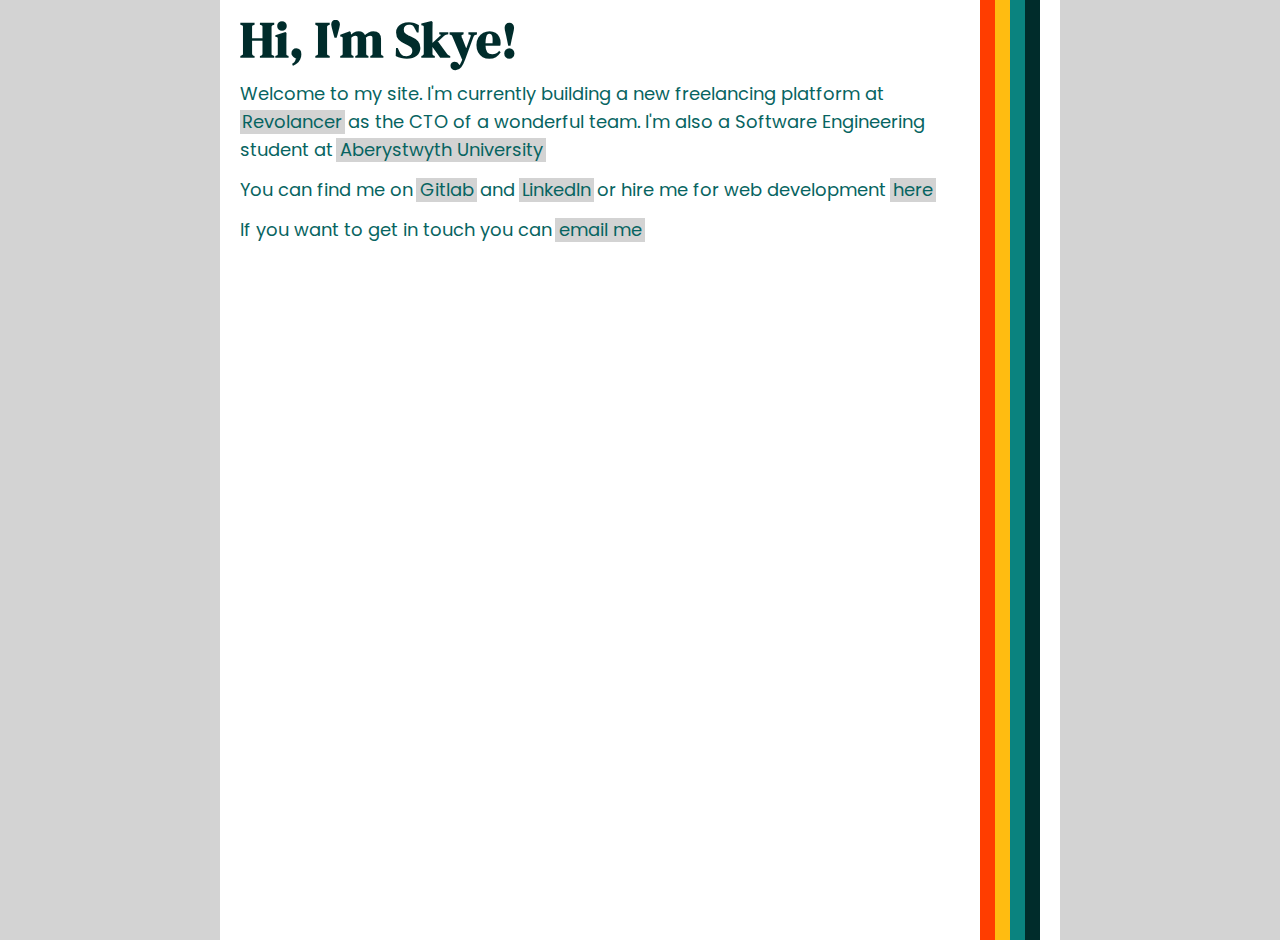
==== index.html @ 21f15841 "Fix linkedin url" ====
<!DOCTYPE html>
<html lang="en">
    <head>
        <title>Skye Brady</title>

        <meta charset="utf-8" />
        <meta name="viewport" content="width=device-width, initial-scale=1.0">

        <link rel="stylesheet" type="text/css" href="style.css" />
    </head>
    <body>
        <section id="main">
            <h1>Hi, I'm Skye!</h1>
            <p>
                Welcome to my site. I'm currently building a new freelancing platform at <a href="https://revolancer.com/" target="_blank" rel="noreferrer" class="primary-link">Revolancer</a> as the CTO of a wonderful team.
                I'm also a Software Engineering student at <a href="https://aber.ac.uk" target="_blank" rel="noreferrer" class="primary-link">Aberystwyth University</a>
            </p>
            <p>
                You can find me on <a href="https://gitlab.com/flickwire" target="_blank" rel="noreferrer" class="primary-link">Gitlab</a> and <a href="https://linkedin.com/in/skyebrady" target="_blank" rel="noreferrer" class="primary-link">LinkedIn</a> or hire me 
                for web development <a href="https://blueskye.revol.im/" target="_blank" rel="noreferrer" class="primary-link">here</a>
            </p>
            <p>
                If you want to get in touch you can <a href="mailto:skye@blueskye.co.uk" target="_blank" class="primary-link">email me</a>
            </p>
        </section>
        <div id="stripes"></div>
    </body>
</html>
---- style.css ----
@import url('https://fonts.googleapis.com/css?family=DM+Serif+Display|Poppins&display=swap');

/*pallette #002C2B,#FF3D00,#FFBC11,#0A837F,#076461,#002C2B,#FF3D00,#FFBC11 */

html {
    height: 100%;
    background-color: lightgray;
}

body {
    font-family: 'Poppins', sans-serif;
    font-size: large;
    background-color: white;
    color: #076461;
    position: relative;
    max-width: 800px;
    margin: 0 auto;
    height: 100%;
    overflow: hidden;
    padding: 1.25rem;
}

h1 {
    font-family: 'DM Serif Display', serif;
    font-size: 3.125rem;
    color: #002C2B;
    margin: 0 0 1.25rem 0;
    line-height: 2.5rem;
}

p {
    margin: 0 0 0.75rem 0;
    line-height: 1.75rem;
}

.primary-link {
    color: inherit;
    text-decoration: none;
    background-color: lightgray;
    display: inline-block;
    line-height: 1.5rem;
    padding: 0 0.2rem;
    margin: 0 -0.1rem;
}

.primary-link:hover {
    position: relative;
    top: -0.075rem;
    left: -0.075rem;
    box-shadow: 0.15rem 0.15rem 0 0 gray;
}

.secondary-link {
    color: #0A837F;
    text-decoration: none;
    box-shadow: inset 0 -0.15rem 0 0 white, inset 0 -0.3rem 0 0 #002C2B;
}

.primary-button {
    color: white;
    text-decoration: none;
    background-color: #0A837F;
    font-weight: bold;
    font-size: 1.2rem;
    display: inline-block;
    line-height: 1.5rem;
    padding: 0.1rem 0.4rem;
}

#main {
    margin: 0 5rem 0 0;
    overflow-y: auto;
    height: 90%;
}

#stripes {
    position: absolute;
    top: 0;
    right: 0;
    height: 100%;
    width: 3.75rem;
    margin-right: 1.25rem;
    overflow: hidden;
    background: linear-gradient(
        to right,
        #FF3D00,
        #FF3D00 25%,
        #FFBC11 25%,
        #FFBC11 50%,
        #0A837F 50%,
        #0A837F 75%,
        #002C2B 75%,
        #002C2B
    );
}
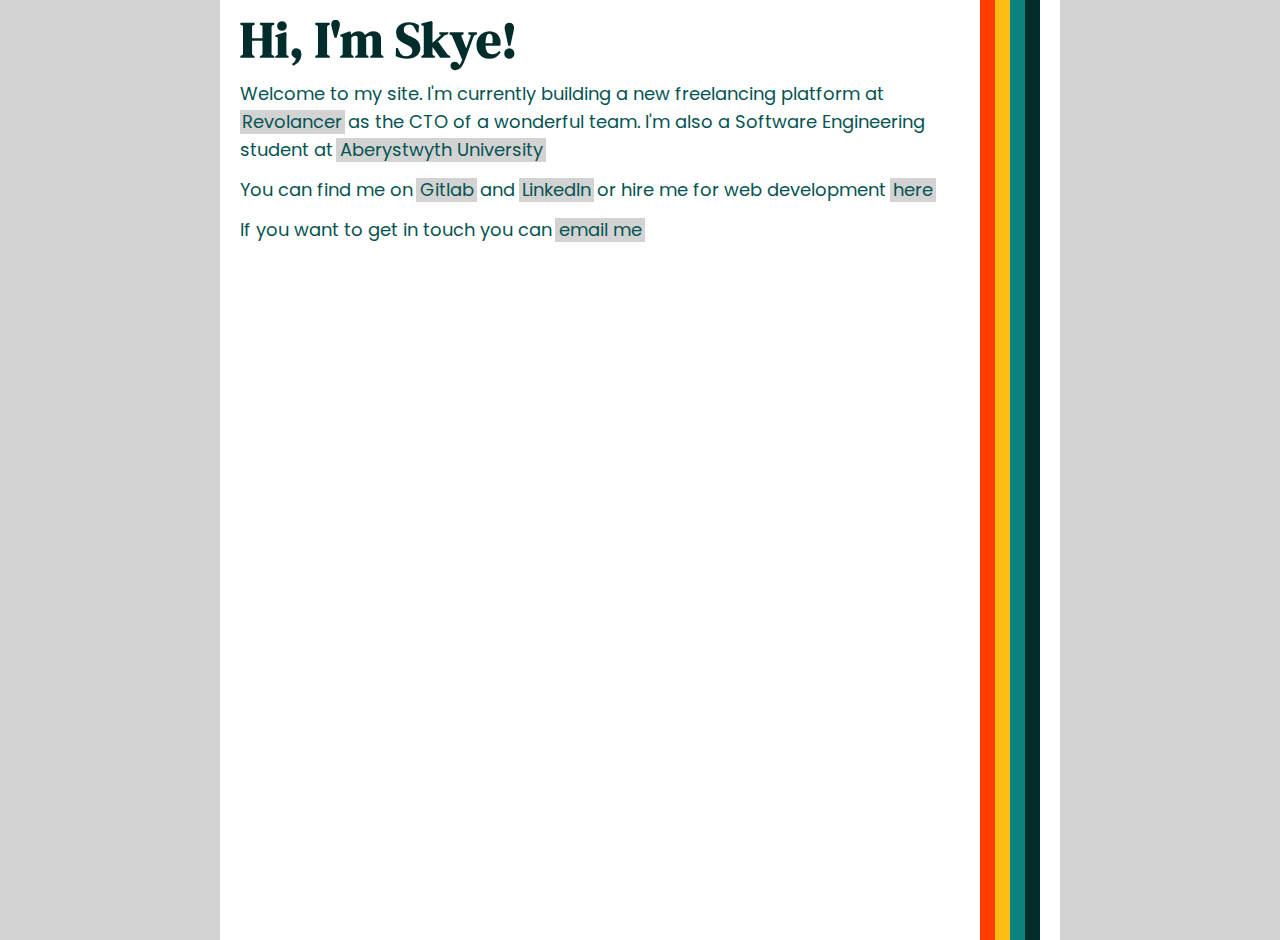
==== commit cf22860f: "Add json-LD" ====
--- a/index.html
+++ b/index.html
@@ -7,22 +7,54 @@
         <meta name="viewport" content="width=device-width, initial-scale=1.0">
 
         <link rel="stylesheet" type="text/css" href="style.css" />
+
+        <script type='application/ld+json'>
+            {
+            "@context": "http://www.schema.org",
+            "@type": "person",
+            "name": "Skye Brady",
+            "jobTitle": "Chief Technology Officer & Co-Founder",
+            "worksFor": {
+                "@type": "Organisation",
+                "name": "Revolancer Ltd",
+                "url": "https://revolancer.com/",
+                "logo": "https://revolancer.com/data/themes/topwork/assets/images/logo.png"
+            }
+            "height": "171cm",
+            "gender": "agender",
+            "url": "https://blueskye.co.uk/",
+            "sameAs": [
+                "https://gitlab.com/flickwire",
+                "https://www.linkedin.com/in/skyebrady",
+                "https://revolancer.com/user/blueskye/"
+            ],
+            "image": "https://revolancer.com/data/themes/topwork/assets/images/page/about/team/skye.png",
+            "address": {
+                "@type": "PostalAddress",
+                "addressCountry": "United Kingdom"
+            },
+            "email": "skye@blueskye.co.uk",
+            "birthDate": "1993-15-10",
+            "alumniOf": "Aberystwyth University",
+            "nationality": "British"
+            }
+        </script>
     </head>
     <body>
-        <section id="main">
-            <h1>Hi, I'm Skye!</h1>
+        <main aria-labelledby="main-title" id="main">
+            <h1 id="main-title">Hi, I'm Skye!</h1>
             <p>
-                Welcome to my site. I'm currently building a new freelancing platform at <a href="https://revolancer.com/" target="_blank" rel="noreferrer" class="primary-link">Revolancer</a> as the CTO of a wonderful team.
-                I'm also a Software Engineering student at <a href="https://aber.ac.uk" target="_blank" rel="noreferrer" class="primary-link">Aberystwyth University</a>
+                Welcome to my site. I'm currently building a new freelancing platform at <a href="https://revolancer.com/" target="_blank" rel="noreferrer" class="primary-link" title="Revolancer">Revolancer</a> as the CTO of a wonderful team.
+                I'm also a Software Engineering student at <a href="https://aber.ac.uk" target="_blank" rel="noreferrer" class="primary-link" title="Aberystwyth University">Aberystwyth University</a>
             </p>
             <p>
-                You can find me on <a href="https://gitlab.com/flickwire" target="_blank" rel="noreferrer" class="primary-link">Gitlab</a> and <a href="https://linkedin.com/in/skyebrady" target="_blank" rel="noreferrer" class="primary-link">LinkedIn</a> or hire me 
-                for web development <a href="https://blueskye.revol.im/" target="_blank" rel="noreferrer" class="primary-link">here</a>
+                You can find me on <a href="https://gitlab.com/flickwire" target="_blank" rel="noreferrer" class="primary-link" title="My Gitlab Account">Gitlab</a> and <a href="https://linkedin.com/in/skyebrady" target="_blank" rel="noreferrer" class="primary-link" title="My LinkedIn Profile">LinkedIn</a> or hire me 
+                for web development <a href="https://blueskye.revol.im/" target="_blank" rel="noreferrer" class="primary-link" title="My Revolancer Profile">here</a>
             </p>
             <p>
                 If you want to get in touch you can <a href="mailto:skye@blueskye.co.uk" target="_blank" class="primary-link">email me</a>
             </p>
-        </section>
-        <div id="stripes"></div>
+        </main>
+        <div id="stripes" role="presentation"></div>
     </body>
 </html>
--- a/style.css
+++ b/style.css
@@ -11,7 +11,7 @@
     font-family: 'Poppins', sans-serif;
     font-size: large;
     background-color: white;
-    color: #076461;
+    color: #055452;
     position: relative;
     max-width: 800px;
     margin: 0 auto;
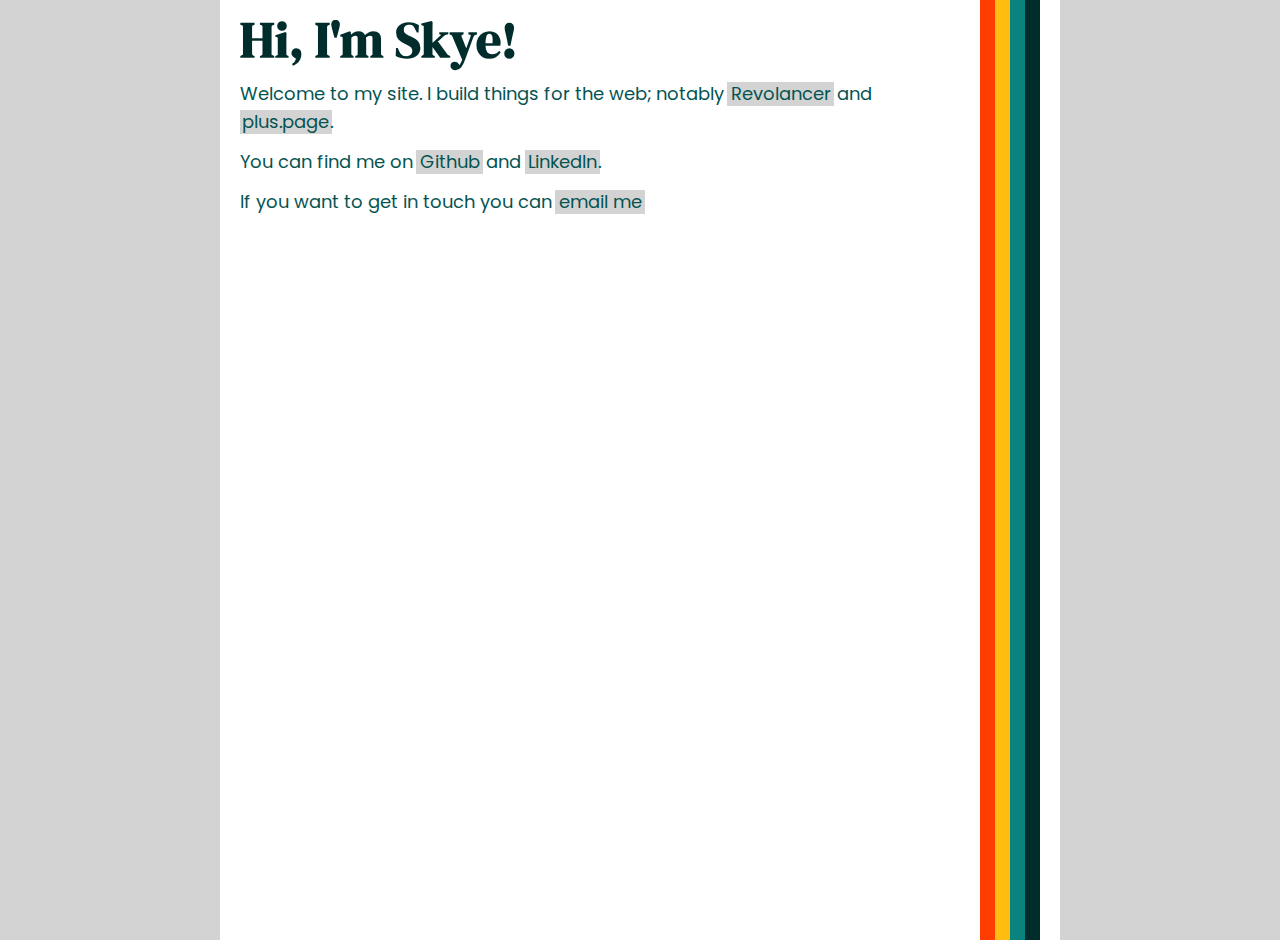
==== commit 2babda3e: "Update blurb & links" ====
--- a/index.html
+++ b/index.html
@@ -15,11 +15,11 @@
             "name": "Skye Brady",
             "jobTitle": "Chief Technology Officer & Co-Founder",
             "worksFor": {
-                "@type": "Organisation",
+                "@type": "Organization",
                 "name": "Revolancer Ltd",
                 "url": "https://revolancer.com/",
                 "logo": "https://revolancer.com/data/themes/topwork/assets/images/logo.png"
-            }
+            },
             "height": "171cm",
             "gender": "agender",
             "url": "https://blueskye.co.uk/",
@@ -44,12 +44,10 @@
         <main aria-labelledby="main-title" id="main">
             <h1 id="main-title">Hi, I'm Skye!</h1>
             <p>
-                Welcome to my site. I'm currently building a new freelancing platform at <a href="https://revolancer.com/" target="_blank" rel="noreferrer" class="primary-link" title="Revolancer">Revolancer</a> as the CTO of a wonderful team.
-                I'm also a Software Engineering student at <a href="https://aber.ac.uk" target="_blank" rel="noreferrer" class="primary-link" title="Aberystwyth University">Aberystwyth University</a>
+                Welcome to my site. I build things for the web; notably <a href="https://revolancer.com/" target="_blank" rel="noreferrer" class="primary-link" title="Revolancer">Revolancer</a> and <a href="https://plus.page/" target="_blank" rel="noreferrer" class="primary-link" title="plus.page">plus.page</a>.
             </p>
             <p>
-                You can find me on <a href="https://gitlab.com/flickwire" target="_blank" rel="noreferrer" class="primary-link" title="My Gitlab Account">Gitlab</a> and <a href="https://linkedin.com/in/skyebrady" target="_blank" rel="noreferrer" class="primary-link" title="My LinkedIn Profile">LinkedIn</a> or hire me 
-                for web development <a href="https://blueskye.revol.im/" target="_blank" rel="noreferrer" class="primary-link" title="My Revolancer Profile">here</a>
+                You can find me on <a href="https://github.com/flickwire" target="_blank" rel="noreferrer" class="primary-link" title="My Github Account">Github</a> and <a href="https://linkedin.com/in/skyebrady" target="_blank" rel="noreferrer" class="primary-link" title="My LinkedIn Profile">LinkedIn</a>.
             </p>
             <p>
                 If you want to get in touch you can <a href="mailto:skye@blueskye.co.uk" target="_blank" class="primary-link">email me</a>
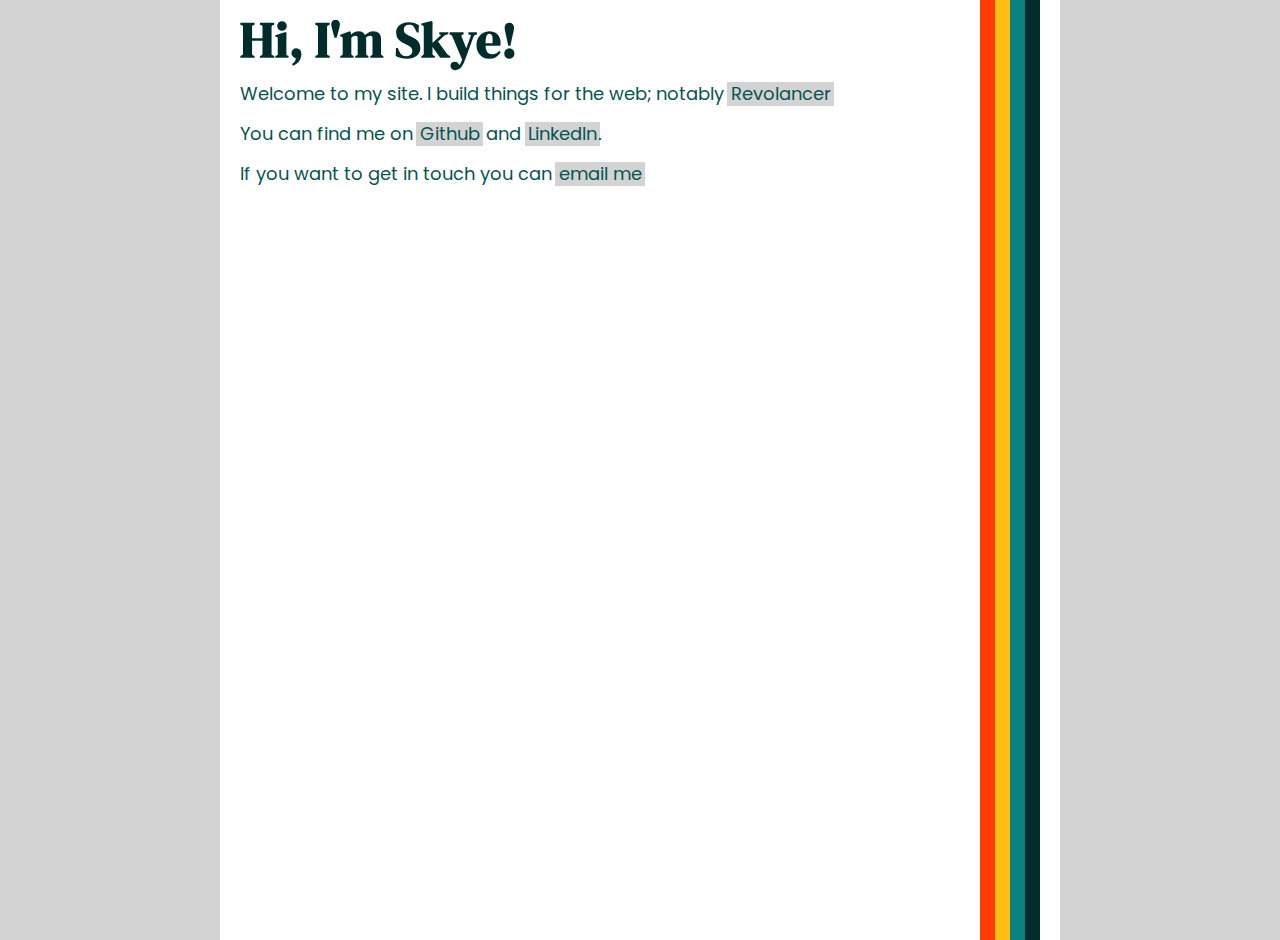
==== commit 2f675fcc: "Remove link to plus.page" ====
--- a/index.html
+++ b/index.html
@@ -44,7 +44,7 @@
         <main aria-labelledby="main-title" id="main">
             <h1 id="main-title">Hi, I'm Skye!</h1>
             <p>
-                Welcome to my site. I build things for the web; notably <a href="https://revolancer.com/" target="_blank" rel="noreferrer" class="primary-link" title="Revolancer">Revolancer</a> and <a href="https://plus.page/" target="_blank" rel="noreferrer" class="primary-link" title="plus.page">plus.page</a>.
+                Welcome to my site. I build things for the web; notably <a href="https://revolancer.com/" target="_blank" rel="noreferrer" class="primary-link" title="Revolancer">Revolancer</a>
             </p>
             <p>
                 You can find me on <a href="https://github.com/flickwire" target="_blank" rel="noreferrer" class="primary-link" title="My Github Account">Github</a> and <a href="https://linkedin.com/in/skyebrady" target="_blank" rel="noreferrer" class="primary-link" title="My LinkedIn Profile">LinkedIn</a>.
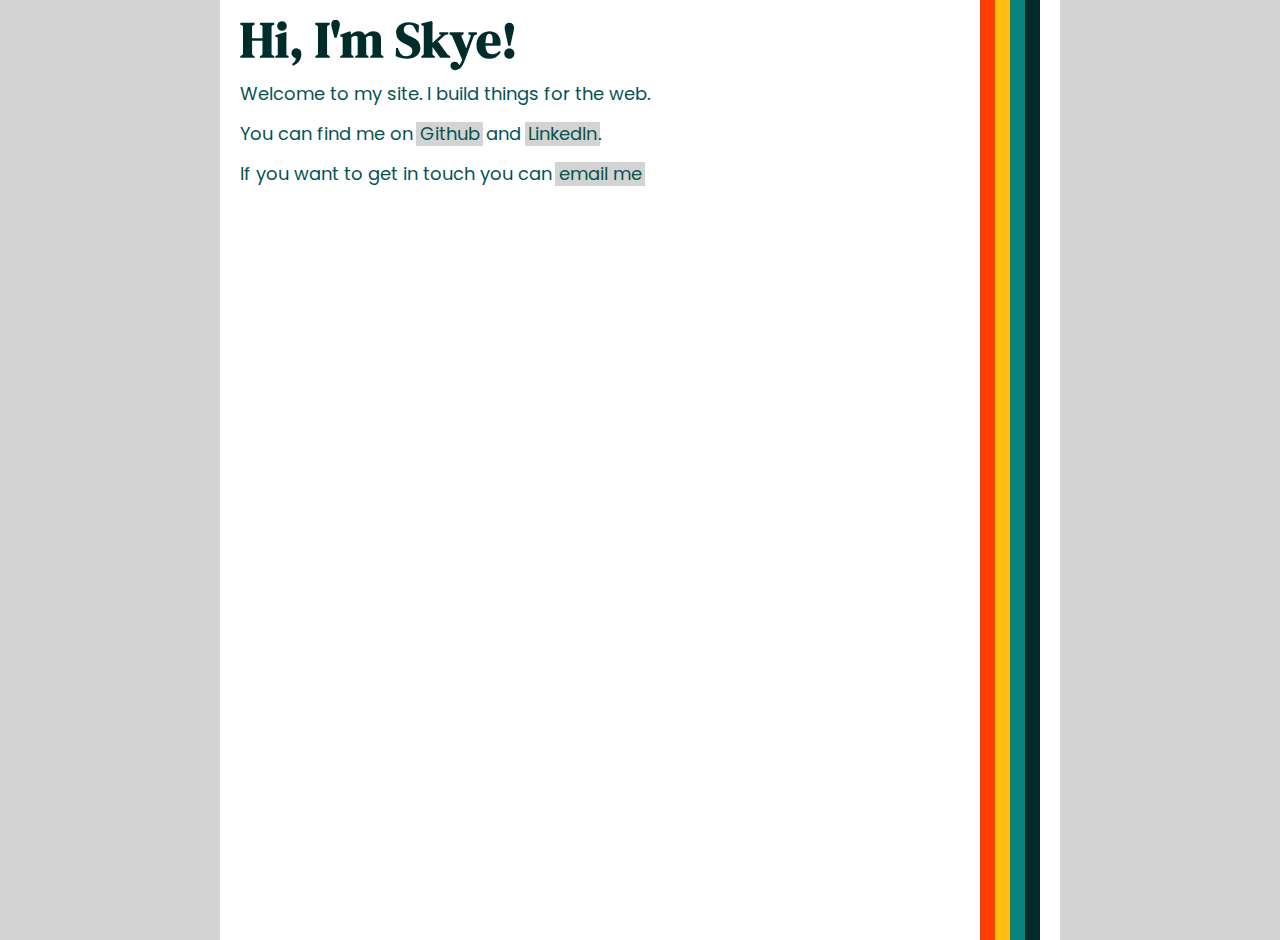
==== commit 6d1ff758: "Update index.html" ====
--- a/index.html
+++ b/index.html
@@ -7,44 +7,12 @@
         <meta name="viewport" content="width=device-width, initial-scale=1.0">
 
         <link rel="stylesheet" type="text/css" href="style.css" />
-
-        <script type='application/ld+json'>
-            {
-            "@context": "http://www.schema.org",
-            "@type": "person",
-            "name": "Skye Brady",
-            "jobTitle": "Chief Technology Officer & Co-Founder",
-            "worksFor": {
-                "@type": "Organization",
-                "name": "Revolancer Ltd",
-                "url": "https://revolancer.com/",
-                "logo": "https://revolancer.com/data/themes/topwork/assets/images/logo.png"
-            },
-            "height": "171cm",
-            "gender": "agender",
-            "url": "https://blueskye.co.uk/",
-            "sameAs": [
-                "https://gitlab.com/flickwire",
-                "https://www.linkedin.com/in/skyebrady",
-                "https://revolancer.com/user/blueskye/"
-            ],
-            "image": "https://revolancer.com/data/themes/topwork/assets/images/page/about/team/skye.png",
-            "address": {
-                "@type": "PostalAddress",
-                "addressCountry": "United Kingdom"
-            },
-            "email": "skye@blueskye.co.uk",
-            "birthDate": "1993-15-10",
-            "alumniOf": "Aberystwyth University",
-            "nationality": "British"
-            }
-        </script>
     </head>
     <body>
         <main aria-labelledby="main-title" id="main">
             <h1 id="main-title">Hi, I'm Skye!</h1>
             <p>
-                Welcome to my site. I build things for the web; notably <a href="https://revolancer.com/" target="_blank" rel="noreferrer" class="primary-link" title="Revolancer">Revolancer</a>
+                Welcome to my site. I build things for the web.
             </p>
             <p>
                 You can find me on <a href="https://github.com/flickwire" target="_blank" rel="noreferrer" class="primary-link" title="My Github Account">Github</a> and <a href="https://linkedin.com/in/skyebrady" target="_blank" rel="noreferrer" class="primary-link" title="My LinkedIn Profile">LinkedIn</a>.
